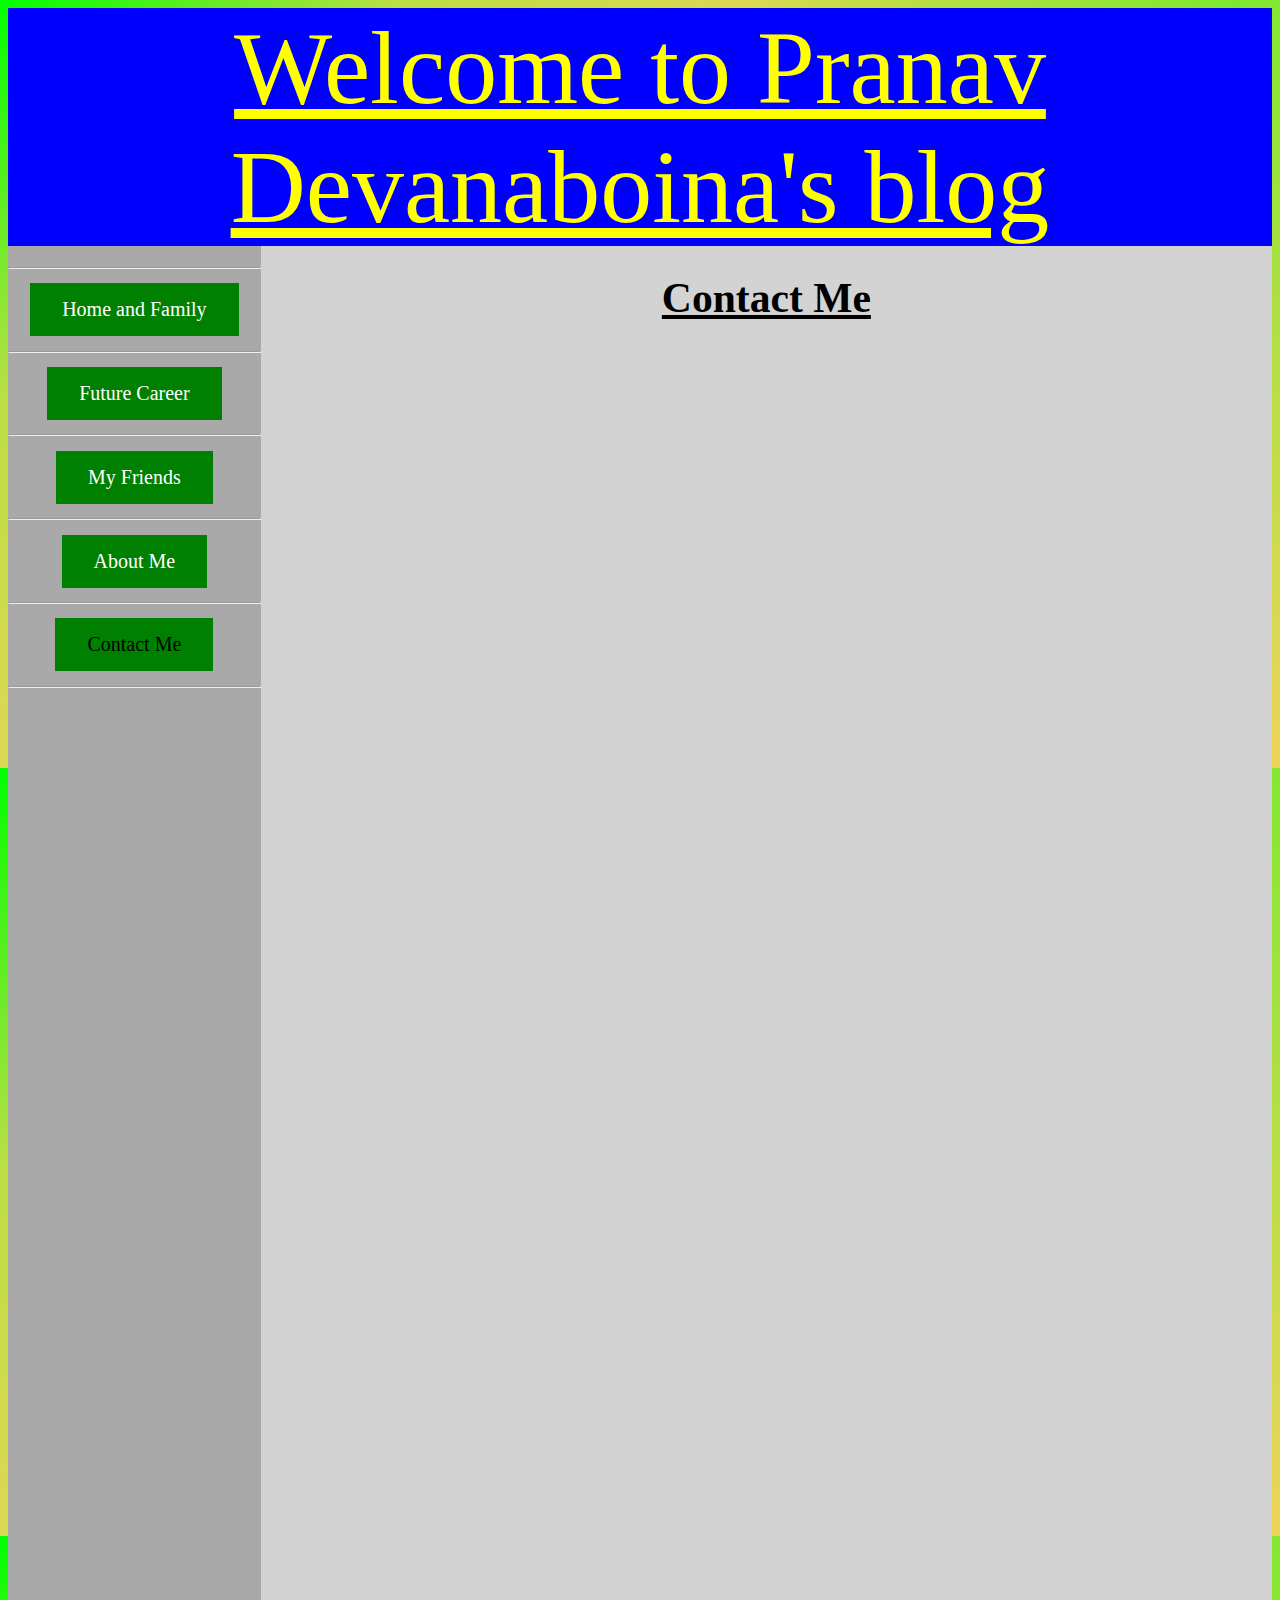
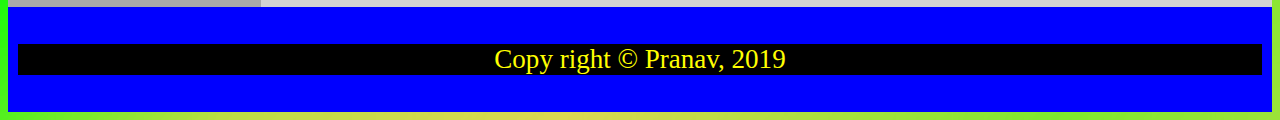
==== contactme.html @ 064e3aa9 "first promote" ====
﻿<html>
	<head>
		<title> Pranav Devanadboina's blog </title>	
		<link rel= "stylesheet" href="css/pranavstyles.css"/>
	</head>
	<body>
		<header align="center">
			<u>Welcome to Pranav Devanaboina's blog </u>
		</header>
		<section>
			<nav>
				<ul>
					<hr>
					<li>
						<a href="index.html" class="activebutton">Home and Family</a>
					</li>
					<hr>
					<li>
						<a href="futurecareer.html" class="activebutton">Future Career</a>
					</li>
					<hr>
					<li>
						<a href="myfriends.html" class="activebutton">My Friends</a>
					</li>
					<hr>
					<li>
					<a href="aboutme.html" class="activebutton">About Me</a>
					</li>
					<hr>
					<li>
						<a href="#" class="button">Contact Me</a>
					</li>
					<hr>
				</ul>
			</nav>
			<article>
				<h1><u>Contact Me</u></h1>
				
				
				
				</article>
				</section>
				<footer>
					<p>Copy right &copy; Pranav, 2019<p> 
				</footer>
			</body>
		
	</html>
---- css/pranavstyles.css ----
table {
	background-color:purple;
	color:yellow;
	font-size: 130%;
}
}
h1{
	background-color:blue;
	color: yellow;	
	font-family:Monotype Corsiva;
	
} 
body{
	background-image:url('../image/pranav.jpg');
	font-family:Monotype Corsiva;
	text-align: center;
	font-size: 130%;
}
/* Style the header */
header {
  background-color:blue;
  text-align: center;
  font-size: 500%;
  color:yellow;
  padding:0;
  font-family:Palace Script MT;
}
*{
	boxing-sizing:border boxing-sizing
}
p{
	background-color:black;
	color:yellow;
	text-align: center;
	font-size: 130%;
}
/* Section for second line */
/* Under this sesction create two columns/boxes, one for nav other for article that floats next to each other */

section:after {
  content: "";
  display: table;
  clear: both;
}

nav {
  float: left;
  width: 20%;
  height: 154%; /* only for demonstration, should be removed */
  background: darkgray;
  padding: 0%;
}

/* Style the list inside the menu */
nav ul {
  list-style-type: none;
  padding: 0%;
}

article {
  float: left;
  width:80%;
  background-color: lightgray;
  height: 154%; /* only for demonstration, should be removed */
}/* Clear floats after the columns */

section:after {
  content: "";
  display: table;
  clear: both;
}

/* Style the footer */
footer {
  background-color:blue;
  padding: 10px;
  text-align: center;
  color:green;
}
ul{
 list-style-type: one;
}

.activebutton {
  background-color: green;
  border: none;
  color: white;
  padding: 15px 32px;
  text-align: center;
  text-decoration: none;
  display: inline-block;
  font-size: 20px;
  margin: 4px 2px;
  cursor: pointer;
}

.button {
  background-color: green;
  border: none;
  color: black;
  padding: 15px 32px;
  text-align: center;
  text-decoration: none;
  display: inline-block;
  font-size: 20px;
  margin: 4px 2px;
  cursor: pointer;
}
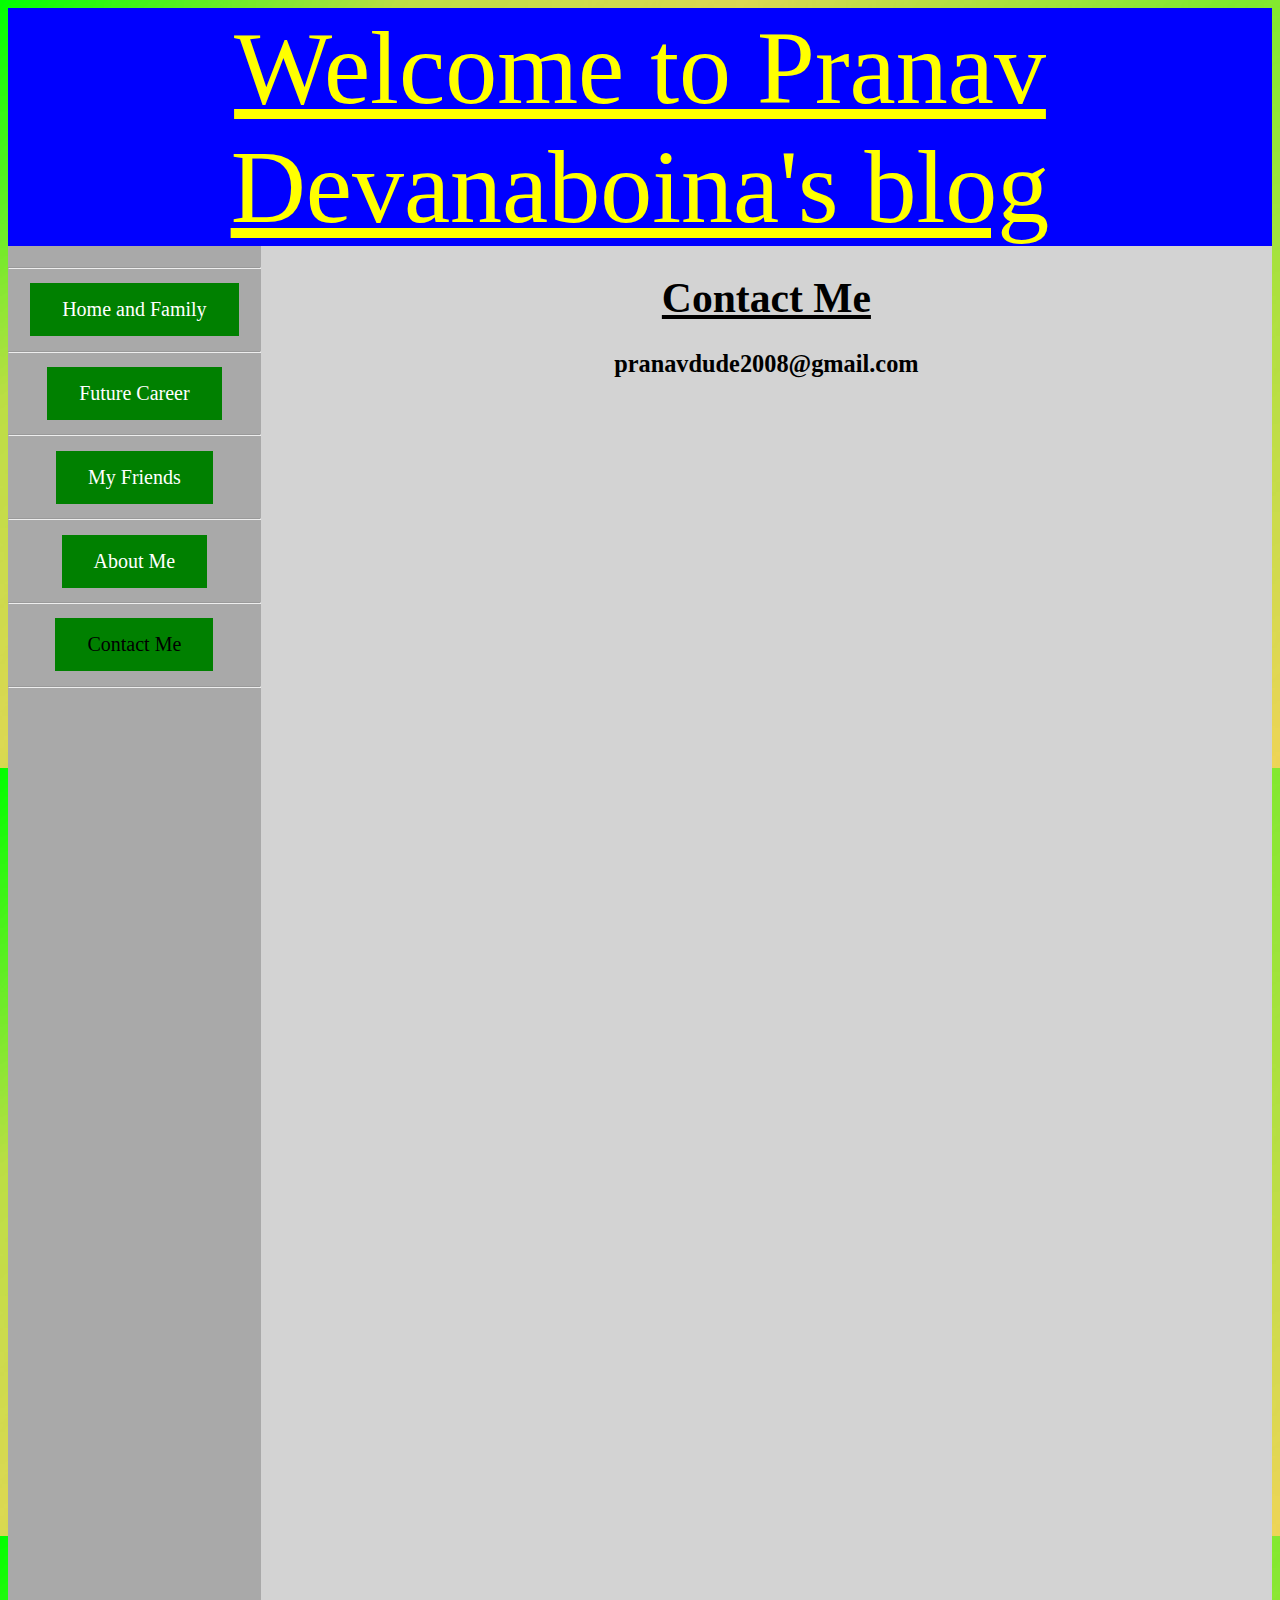
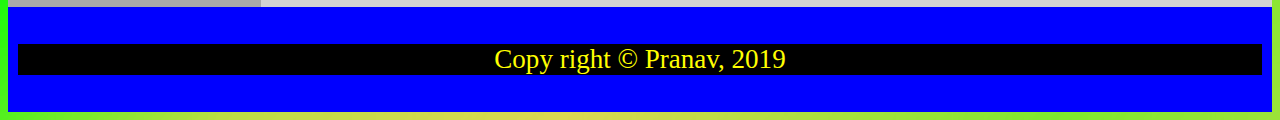
==== commit 779f4882: "added my email" ====
--- a/contactme.html
+++ b/contactme.html
@@ -35,7 +35,7 @@
 			</nav>
 			<article>
 				<h1><u>Contact Me</u></h1>
-				
+				<h3>pranavdude2008@gmail.com</h3>
 				
 				
 				</article>
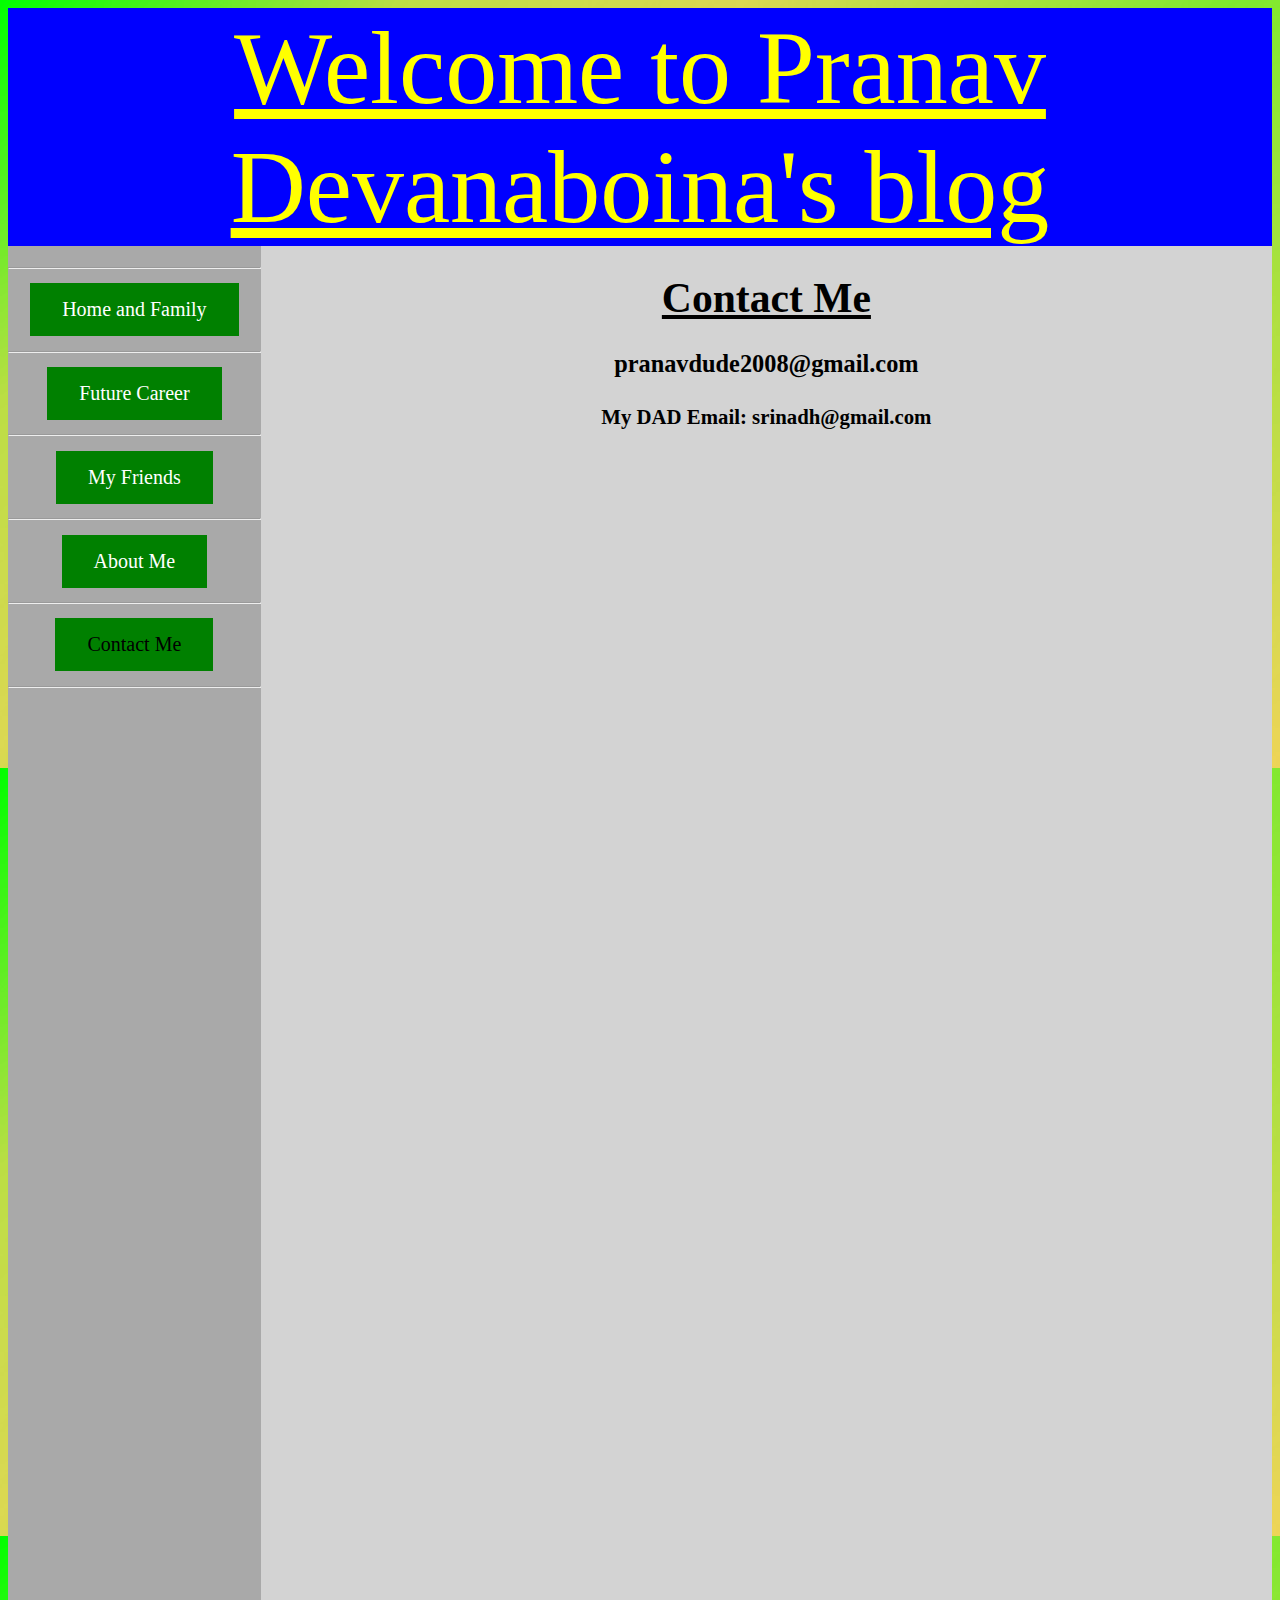
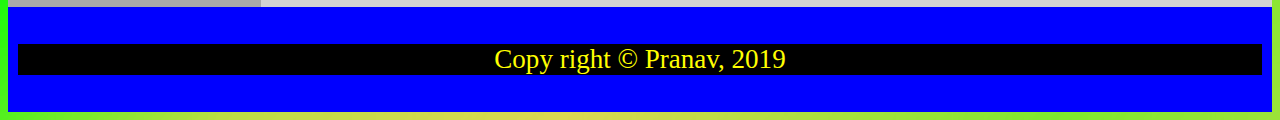
==== commit 78f0cbd2: "added my dad email" ====
--- a/contactme.html
+++ b/contactme.html
@@ -36,6 +36,7 @@
 			<article>
 				<h1><u>Contact Me</u></h1>
 				<h3>pranavdude2008@gmail.com</h3>
+				<h4>My DAD Email: srinadh@gmail.com</h4>
 				
 				
 				</article>
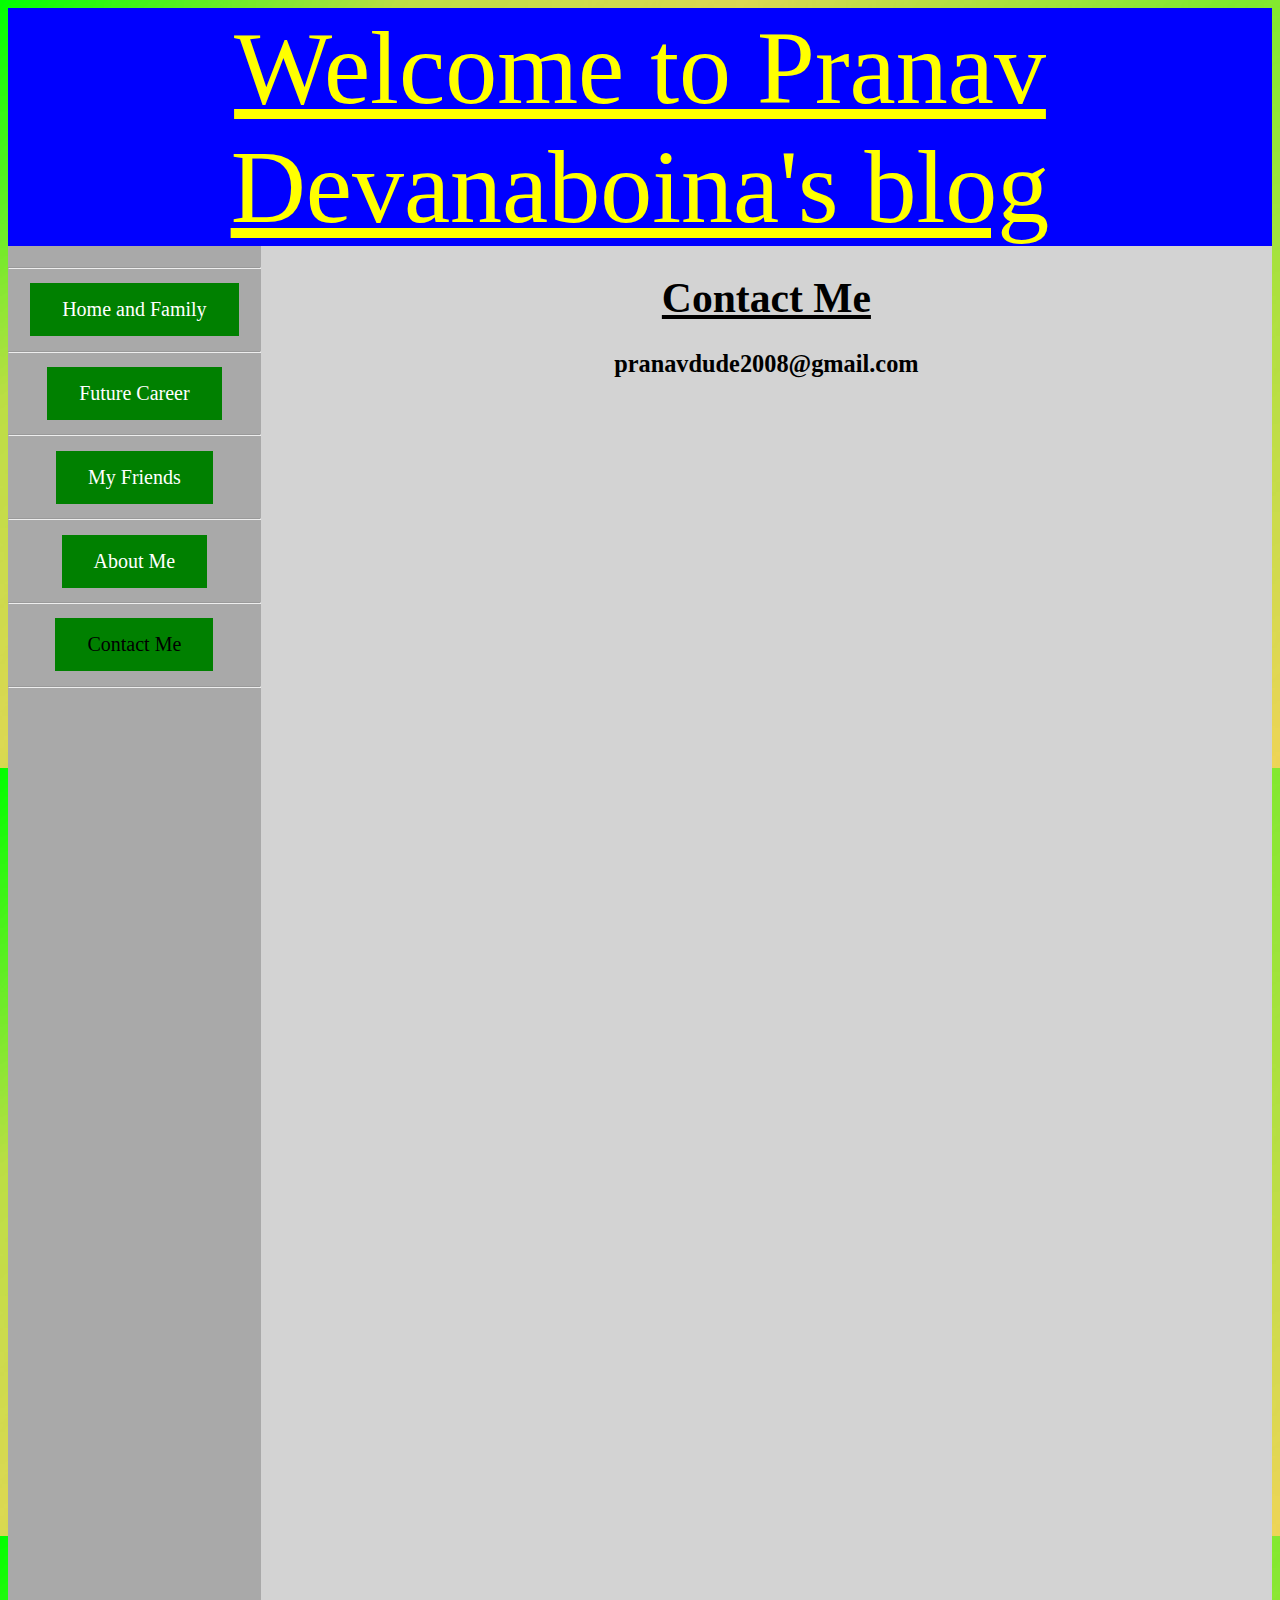
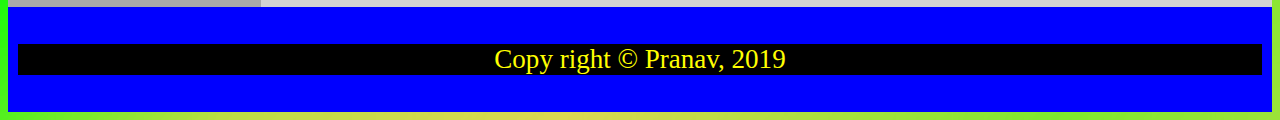
==== commit f0d65410: "<html> 	<head> 		<title> Pranav Devanadboina's blog </title>	 		<link rel= "stylesheet" href="css/pr" ====
--- a/contactme.html
+++ b/contactme.html
@@ -36,7 +36,6 @@
 			<article>
 				<h1><u>Contact Me</u></h1>
 				<h3>pranavdude2008@gmail.com</h3>
-				<h4>My DAD Email: srinadh@gmail.com</h4>
 				
 				
 				</article>
